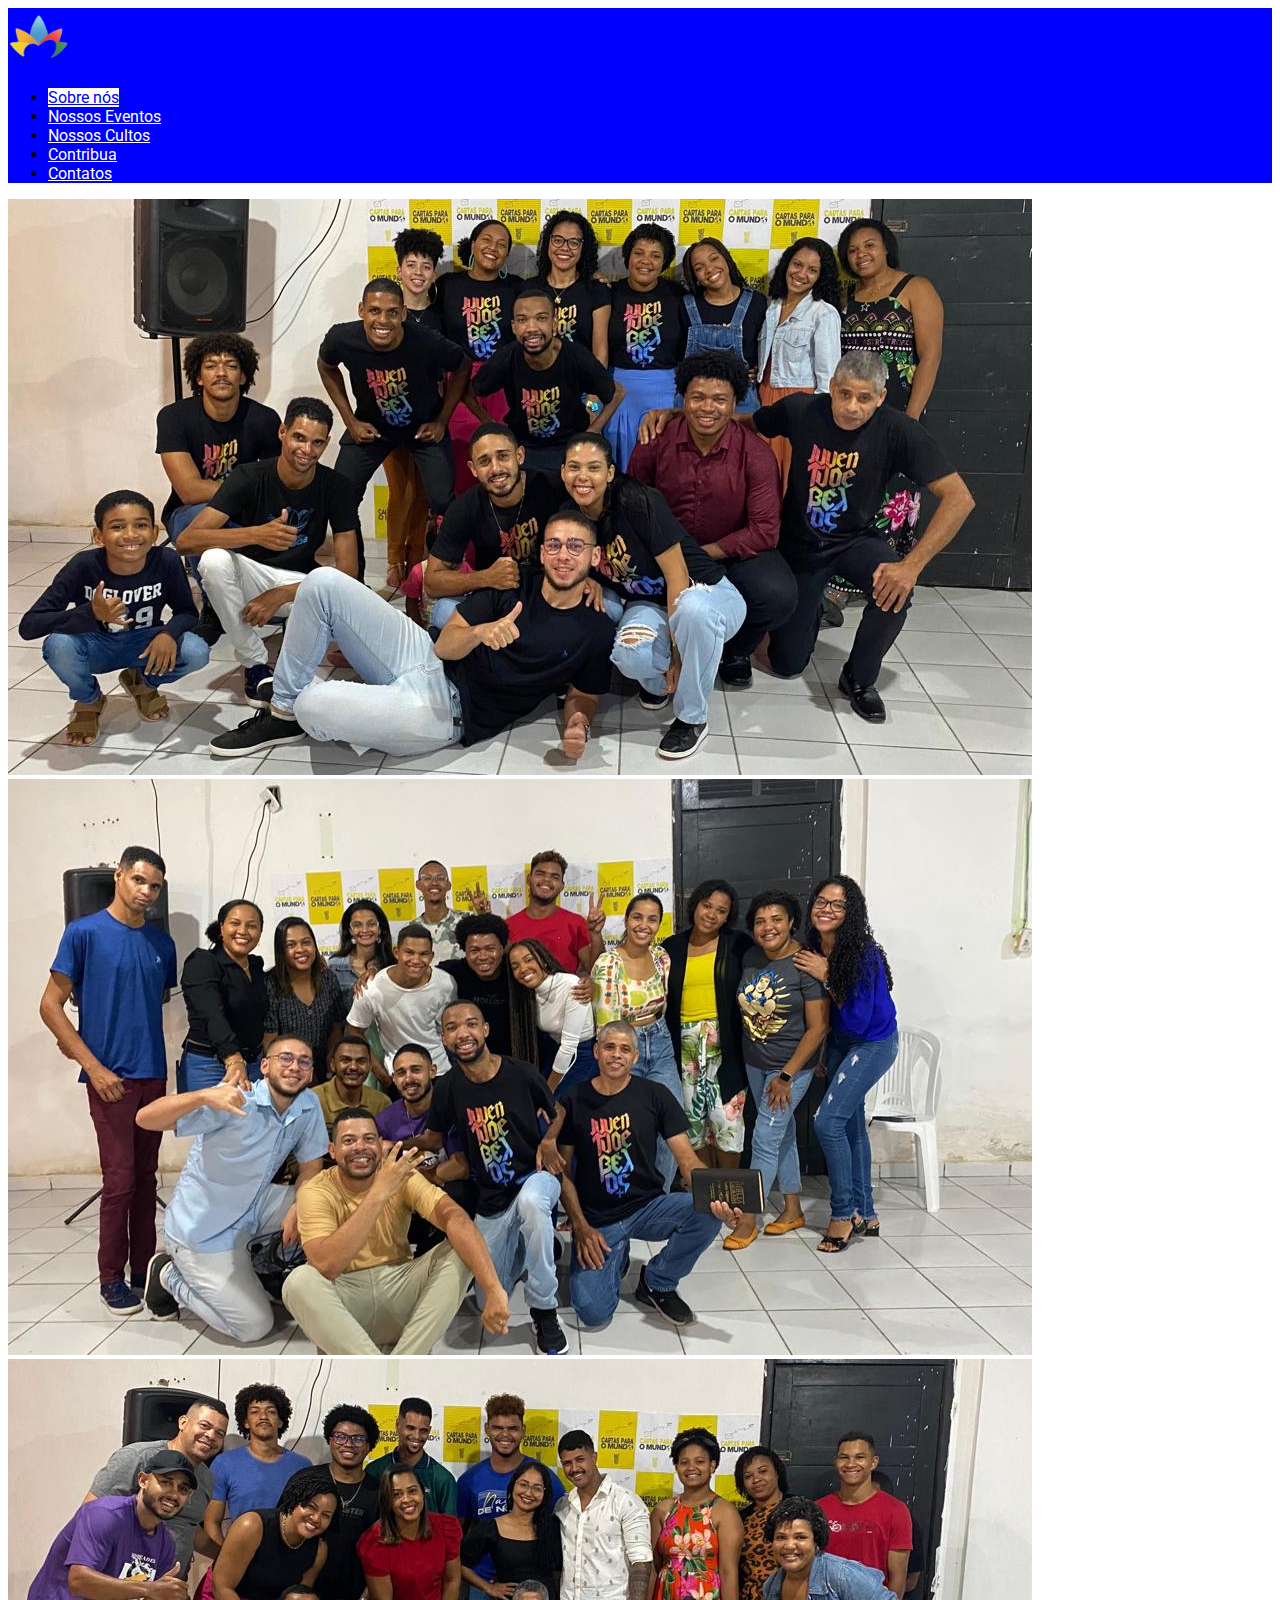
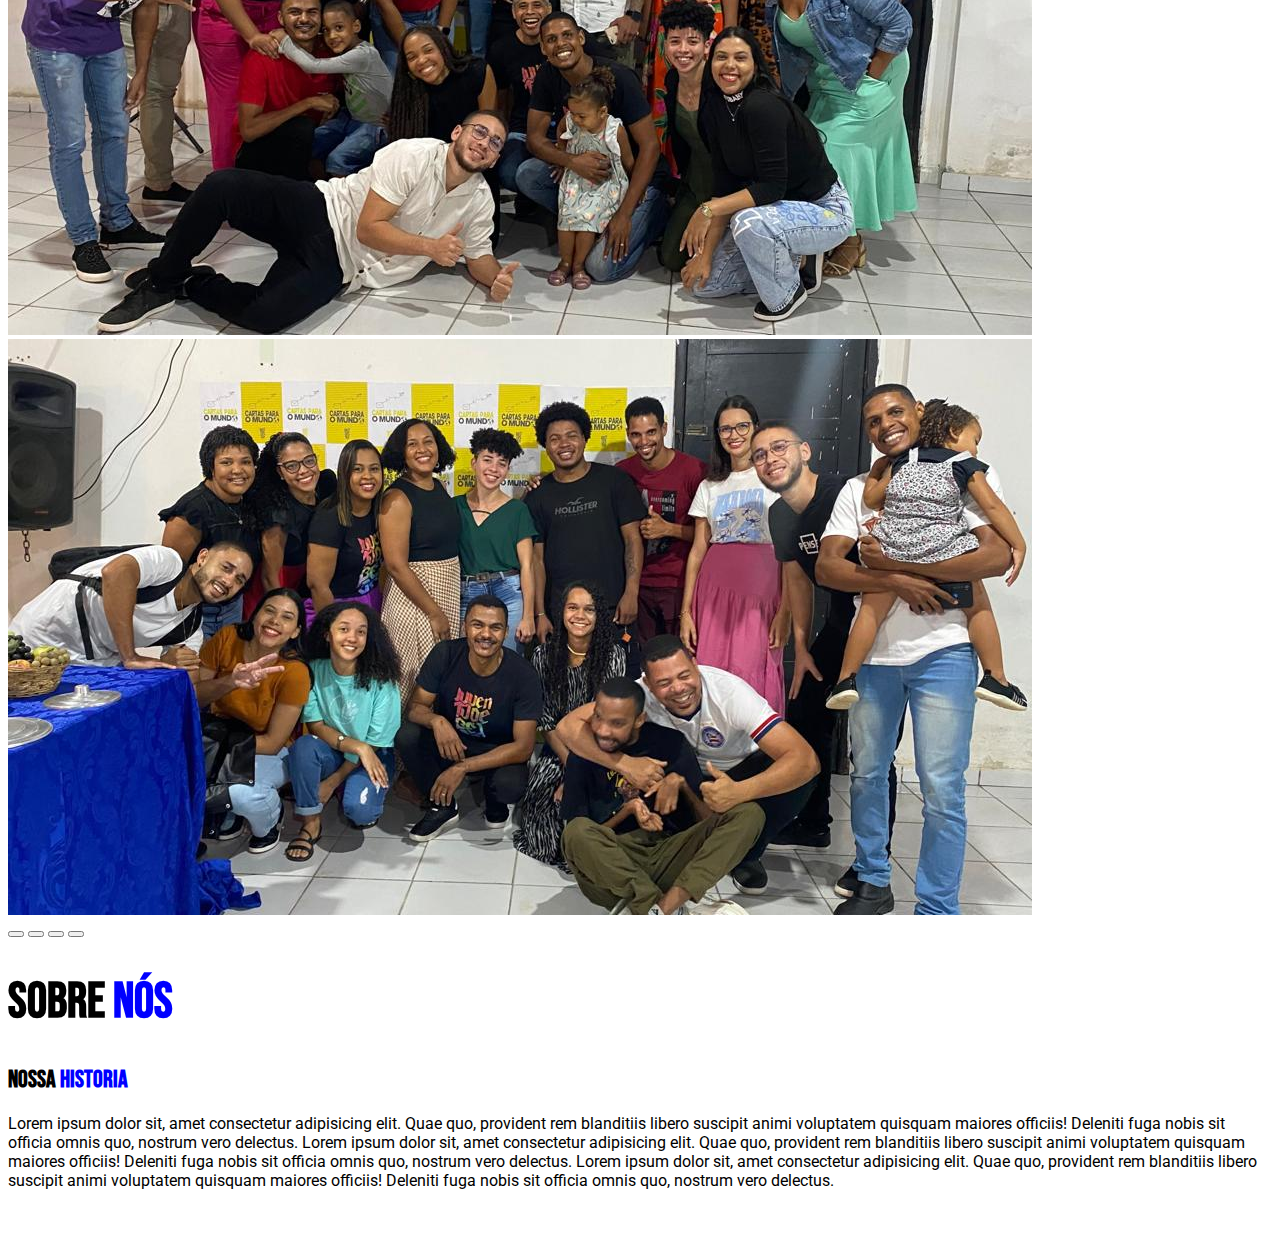
==== index.html @ c4e4ea2e "commit inicial" ====
<!DOCTYPE html>
<html lang="pt-BR">
<head>
    <meta charset="UTF-8">
    <meta name="viewport" content="width=device-width, initial-scale=1.0">
    <link rel="icon" type="image/x-icon" href="imagens/60c90bcc-ff49-4577-870d-4d262a372c3b-removebg-preview.png">
    <title>IBDJ</title>
    <link href="https://cdn.jsdelivr.net/npm/bootstrap@5.3.1/dist/css/bootstrap.min.css" rel="stylesheet" integrity="sha384-4bw+/aepP/YC94hEpVNVgiZdgIC5+VKNBQNGCHeKRQN+PtmoHDEXuppvnDJzQIu9" crossorigin="anonymous">
    <link rel="stylesheet" href="https://cdn.jsdelivr.net/npm/bootstrap-icons@1.10.5/font/bootstrap-icons.css">
    <link rel="stylesheet" href="main.css">
    <link rel="preconnect" href="https://fonts.googleapis.com">
    <link rel="preconnect" href="https://fonts.gstatic.com" crossorigin>
    <link href="https://fonts.googleapis.com/css2?family=Bebas+Neue&family=Pacifico&family=Roboto:wght@400;700&display=swap" rel="stylesheet">
</head>
<body>
    <header class="navbar navbar-expand-lg sticky-top p-2" id="cabecalho">
        <div class="container">
            <img src="imagens/60c90bcc-ff49-4577-870d-4d262a372c3b-removebg-preview.png" alt="">
            <nav class="justify-content-end">
                <ul class="nav nav-pills d-block d-md-flex ">
                    <li class="nav-item">
                        <a href="sobre-o-templo" class="nav-link active">Sobre nós</a>
                    </li>
                    <li>
                        <a href="#" class="nav-link">Nossos Eventos</a>
                    </li>
                    <li>
                        <a href="#" class="nav-link">Nossos Cultos</a>
                    </li>
                    <li>
                        <a href="#" class="nav-link">Contribua</a>
                    </li>
                    <li>
                        <a href="#" class="nav-link">Contatos</a>
                    </li>
                </ul>
            </nav>
        </div>
    </header>
    <div data-bs-spy="scroll" data-bs-target="cabecalho" data-bs-smooth-scroll="true">
        <section id="sobre-o-templo">
            <div class="carousel slide" data-bs-ride="carousel" id="carousel">
                <div class="carousel-inner">
                    <div class="carousel-item active" data-bs-interval="2000">
                        <img class="w-100" src="imagens/carousel/img1.jpeg" alt="">
                    </div>
                    <div class="carousel-item" data-bs-interval="2000">
                        <img class="w-100" src="imagens/carousel/img2.jpeg" alt="">
                    </div>
                    <div class="carousel-item" data-bs-interval="2000">
                        <img class="w-100" src="imagens/carousel/img3.jpeg" alt="">
                    </div>
                    <div class="carousel-item" data-bs-interval="2000">
                        <img class="w-100" src="imagens/carousel/img4.jpeg" alt="">
                    </div>
                </div>
                <div class="carousel-indicators">
                    <button type="button" data-bs-target="#carousel" data-bs-slide-to="0" class="active"></button>
                    <button type="button" data-bs-target="#carousel" data-bs-slide-to="1" class="active"></button>
                    <button type="button" data-bs-target="#carousel" data-bs-slide-to="2" class="active"></button>
                    <button type="button" data-bs-target="#carousel" data-bs-slide-to="3" class="active"></button>
                </div>
            </div>
        </section>
        <div class="container">
            <h1 class="text-center p-5 title-initial  fs-20">Sobre <span class="title-initial-color">nós</span></h1>
        </div>
        <div class="container">
        <div class="row">
            <div class="col-md-7">
                <h2 class="title-initial">Nossa <span class="title-initial-color">historia</span></h2>
                <p>Lorem ipsum dolor sit, amet consectetur adipisicing elit. Quae quo, provident rem blanditiis libero suscipit animi voluptatem quisquam maiores officiis! Deleniti fuga nobis sit officia omnis quo, nostrum vero delectus.
                Lorem ipsum dolor sit, amet consectetur adipisicing elit. Quae quo, provident rem blanditiis libero suscipit animi voluptatem quisquam maiores officiis! Deleniti fuga nobis sit officia omnis quo, nostrum vero delectus.
                Lorem ipsum dolor sit, amet consectetur adipisicing elit. Quae quo, provident rem blanditiis libero suscipit animi voluptatem quisquam maiores officiis! Deleniti fuga nobis sit officia omnis quo, nostrum vero delectus.</p>
            </div>
            <div class="col-md-5">
                <img src="" alt="">
            </div>
            </div>
        </div>
    </div>
    <script src="https://cdn.jsdelivr.net/npm/bootstrap@5.3.1/dist/js/bootstrap.bundle.min.js" integrity="sha384-HwwvtgBNo3bZJJLYd8oVXjrBZt8cqVSpeBNS5n7C8IVInixGAoxmnlMuBnhbgrkm" crossorigin="anonymous"></script>
</body>
</html>
---- main.css ----
body{
    font-family: Roboto, sans-serif;
}

.container h1{
    font-family: 'Bebas Neue', sans-serif;
    font-size: 50px;
}

.title-initial{
    font-family: 'Bebas Neue', sans-serif;
}

.title-initial-color{
    color: blue;
}

#cabecalho img{
    width: 60px;
    margin-right: 12px;
}

#cabecalho .nav .nav-link.active{
    background-color: white;
    color: blue;
}

#cabecalho .nav .nav-link,
.navbar-brand,
.navbar-brand:hover{
    color: white;
}

.navbar{
    background-color: blue;
}
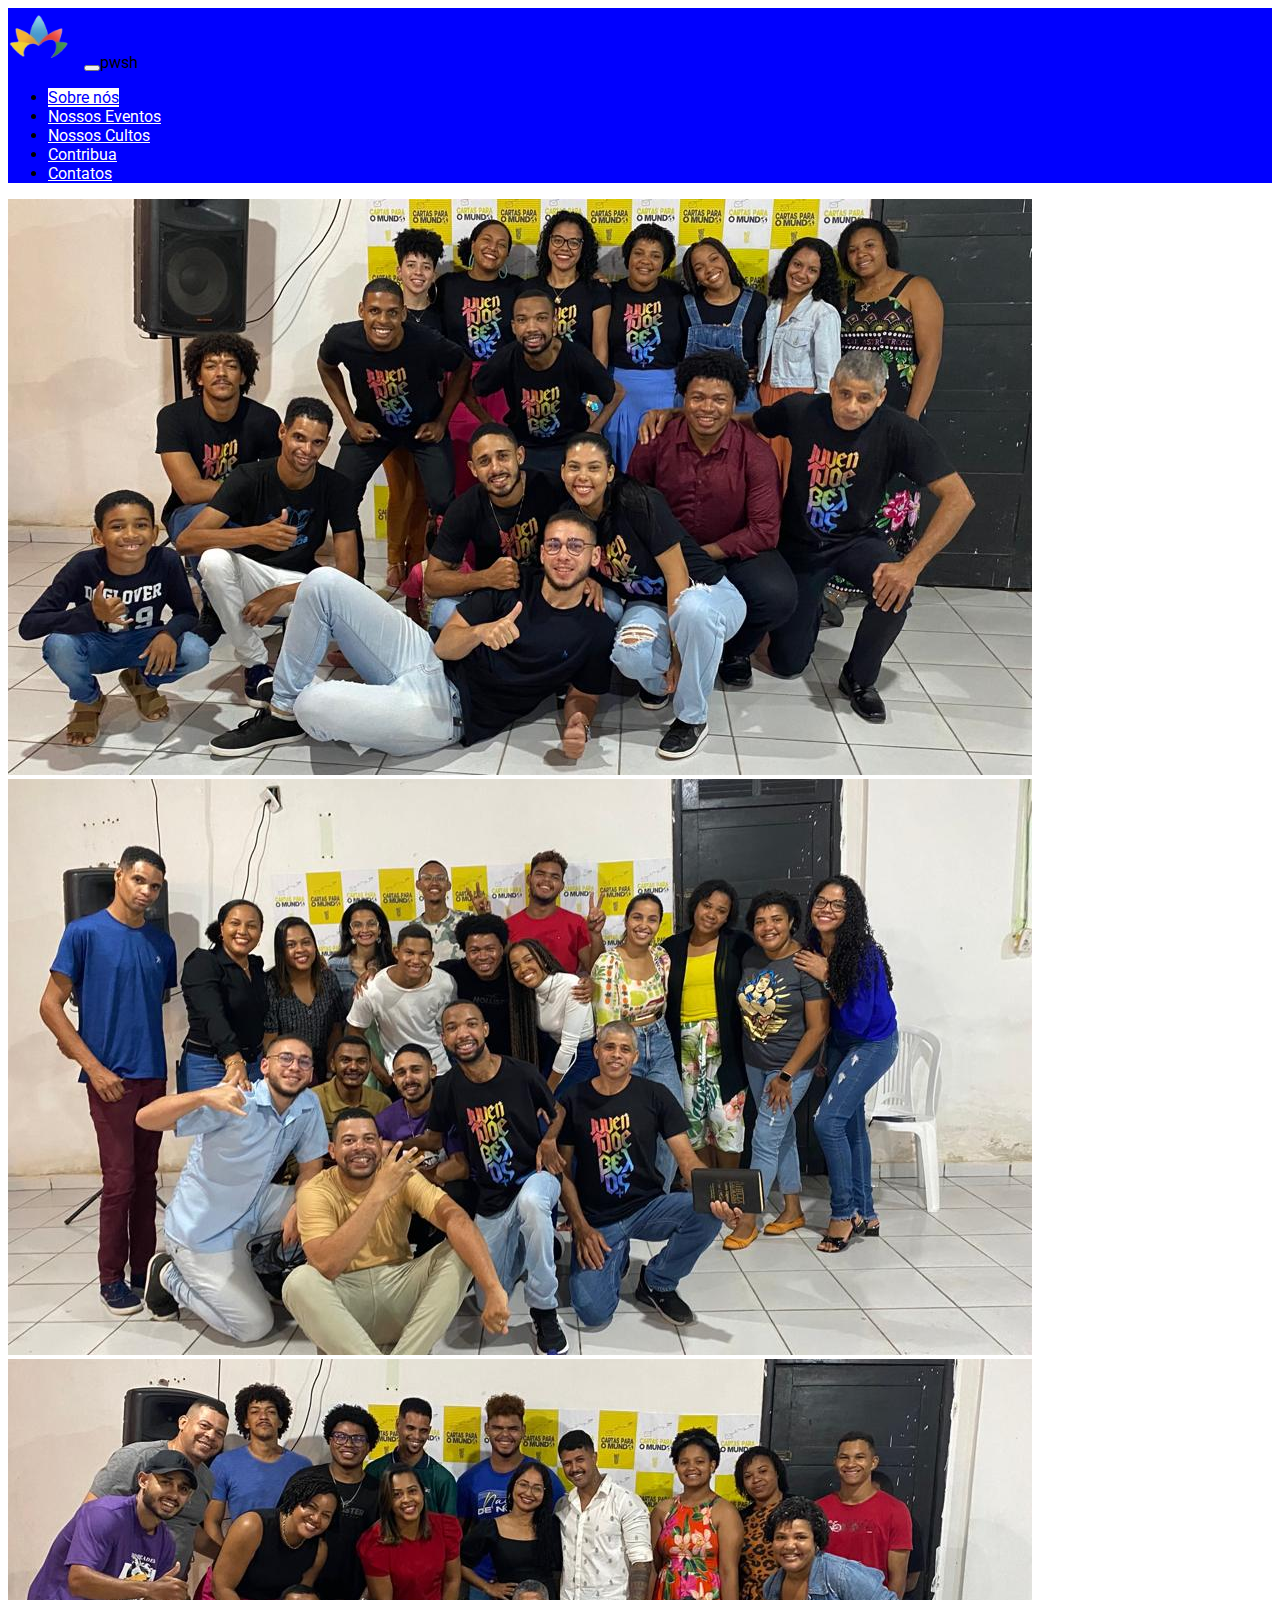
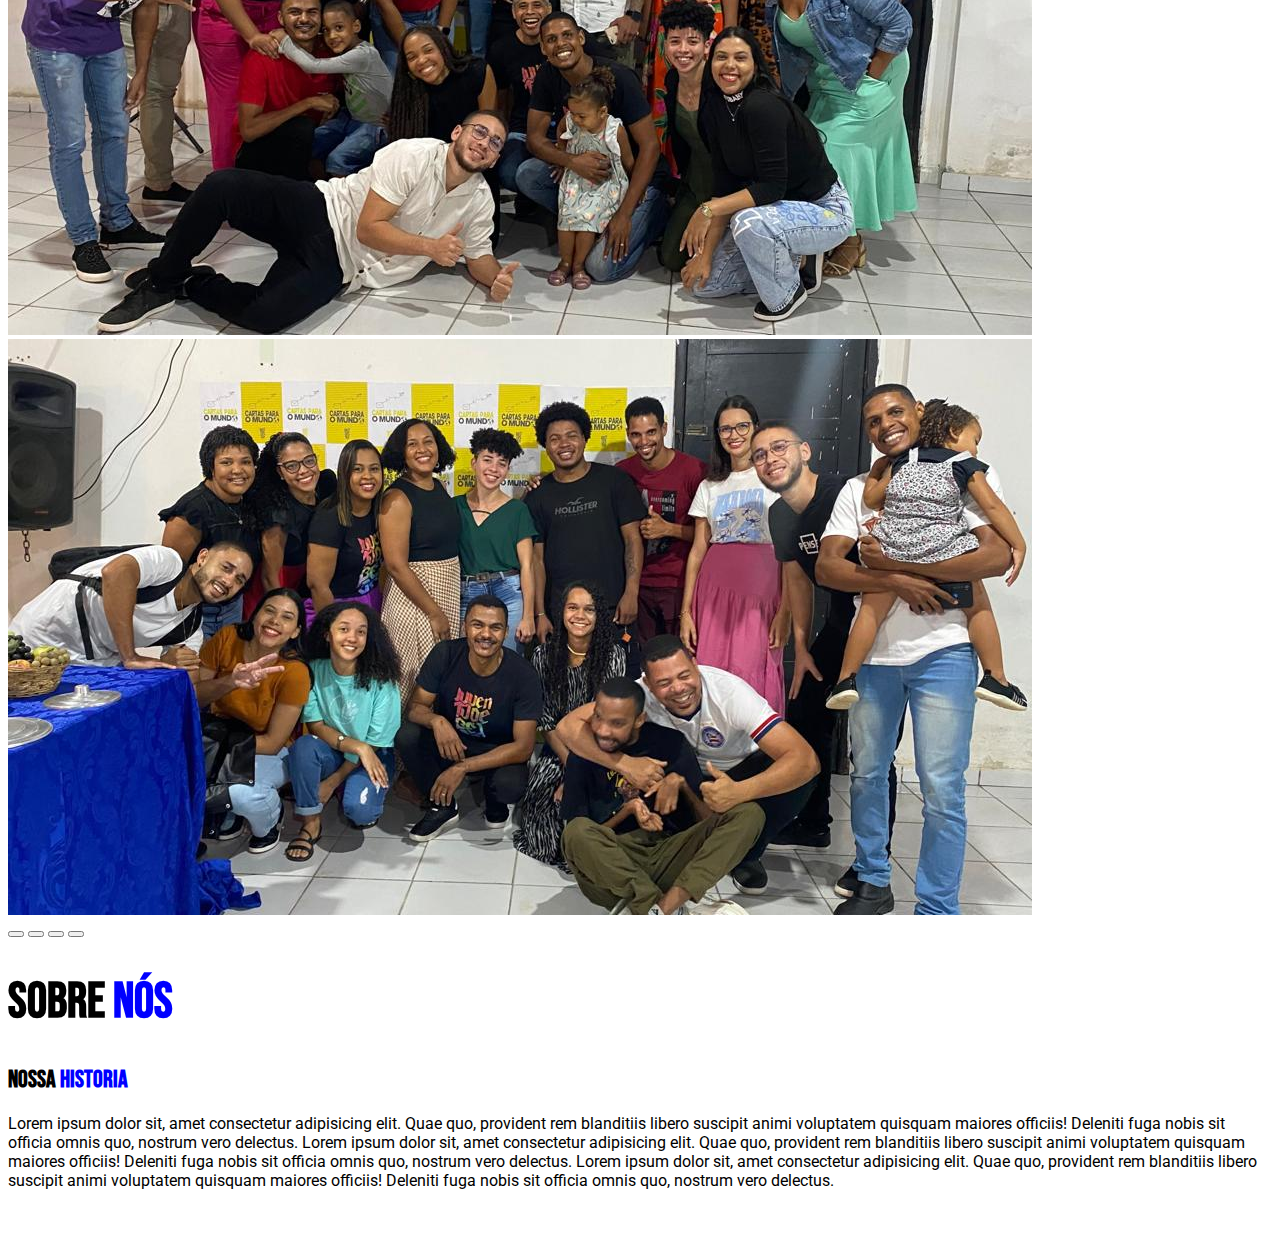
==== commit 4b5efac3: "corrigindo menu resposivo" ====
--- a/index.html
+++ b/index.html
@@ -16,7 +16,11 @@
     <header class="navbar navbar-expand-lg sticky-top p-2" id="cabecalho">
         <div class="container">
             <img src="imagens/60c90bcc-ff49-4577-870d-4d262a372c3b-removebg-preview.png" alt="">
-            <nav class="justify-content-end">
+            <button class="navbar-toggler" data-bs-toggle="collapse" data-bs-target="#menu-navegacao">
+                <span class="navbar-toggler-icon"></span>
+            </button>pwsh
+            
+            <nav class="navbar-collapse collapse justify-content-end" id="menu-navegacao">
                 <ul class="nav nav-pills d-block d-md-flex ">
                     <li class="nav-item">
                         <a href="sobre-o-templo" class="nav-link active">Sobre nós</a>
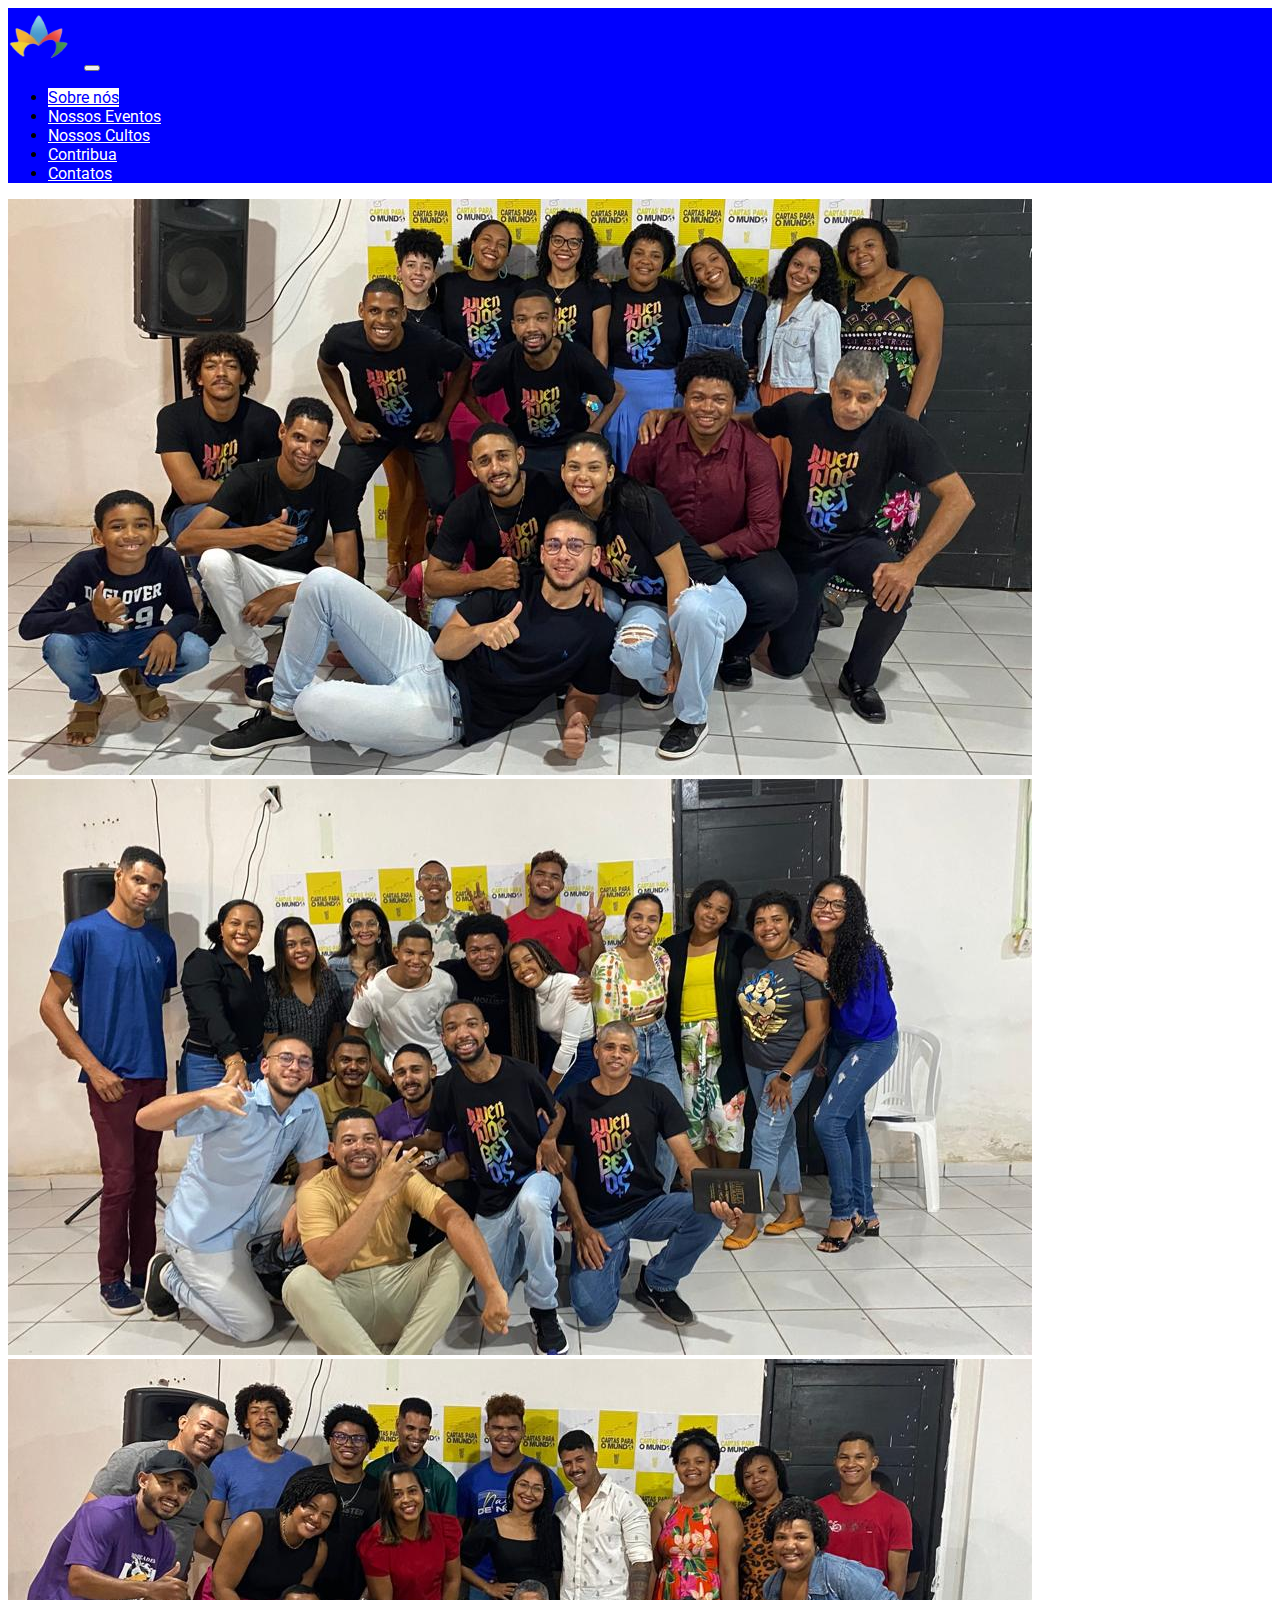
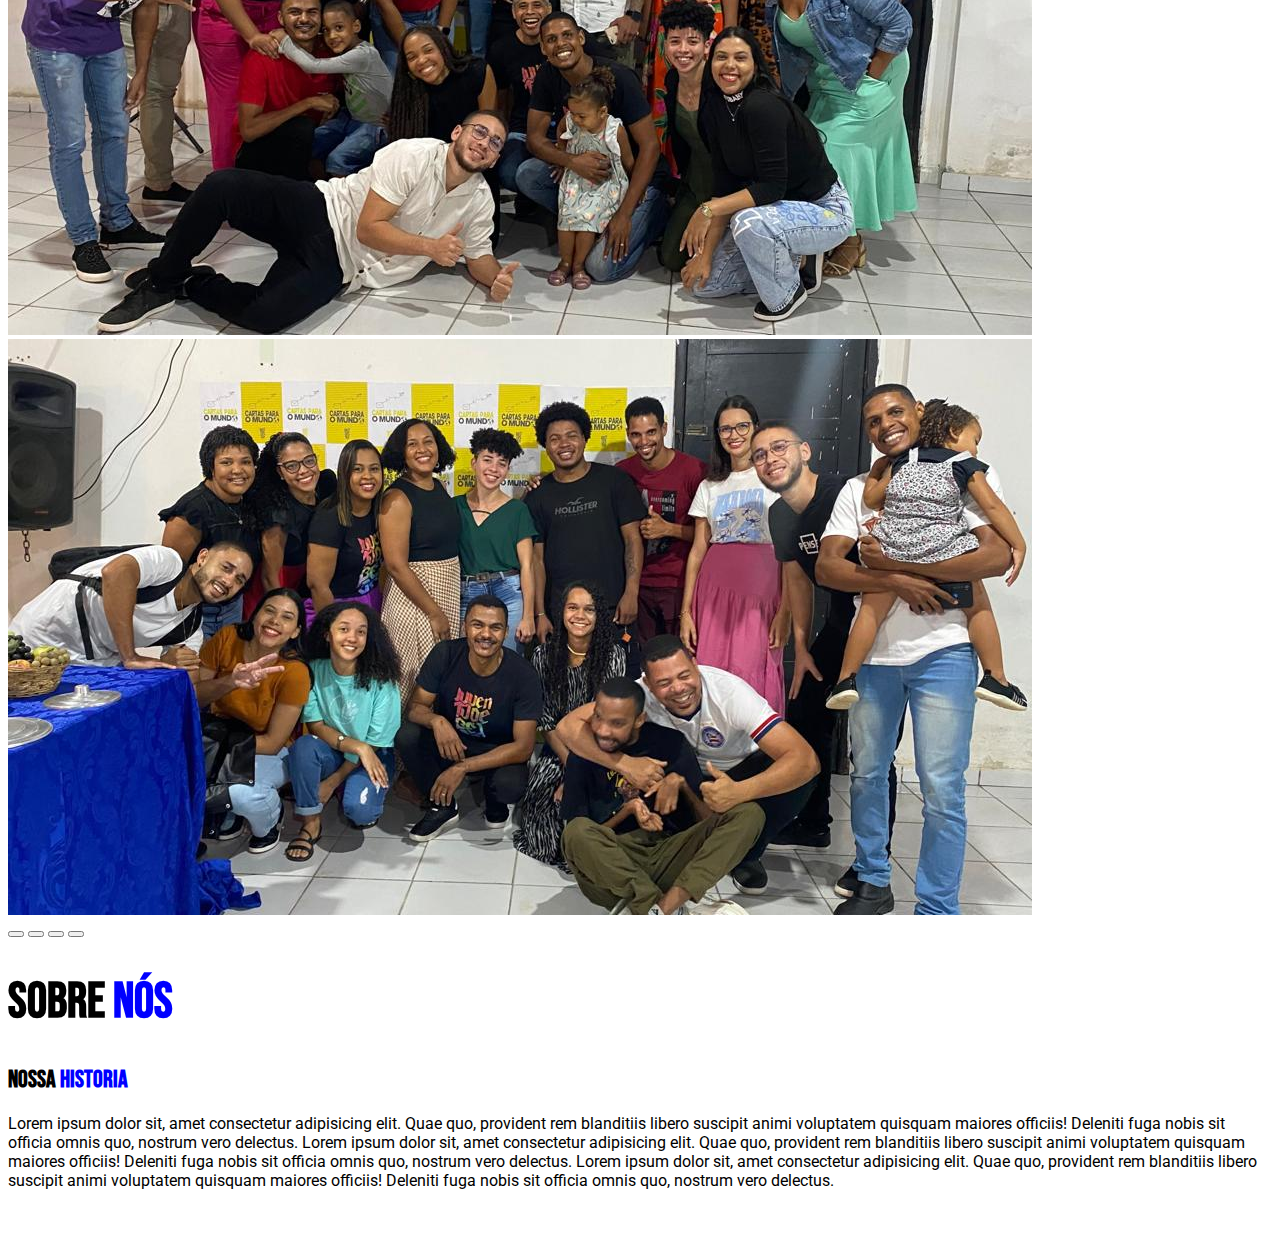
==== commit 92c9f7f3: "corrigindo menu resposivo1" ====
--- a/index.html
+++ b/index.html
@@ -18,8 +18,8 @@
             <img src="imagens/60c90bcc-ff49-4577-870d-4d262a372c3b-removebg-preview.png" alt="">
             <button class="navbar-toggler" data-bs-toggle="collapse" data-bs-target="#menu-navegacao">
                 <span class="navbar-toggler-icon"></span>
-            </button>pwsh
-            
+            </button>
+
             <nav class="navbar-collapse collapse justify-content-end" id="menu-navegacao">
                 <ul class="nav nav-pills d-block d-md-flex ">
                     <li class="nav-item">
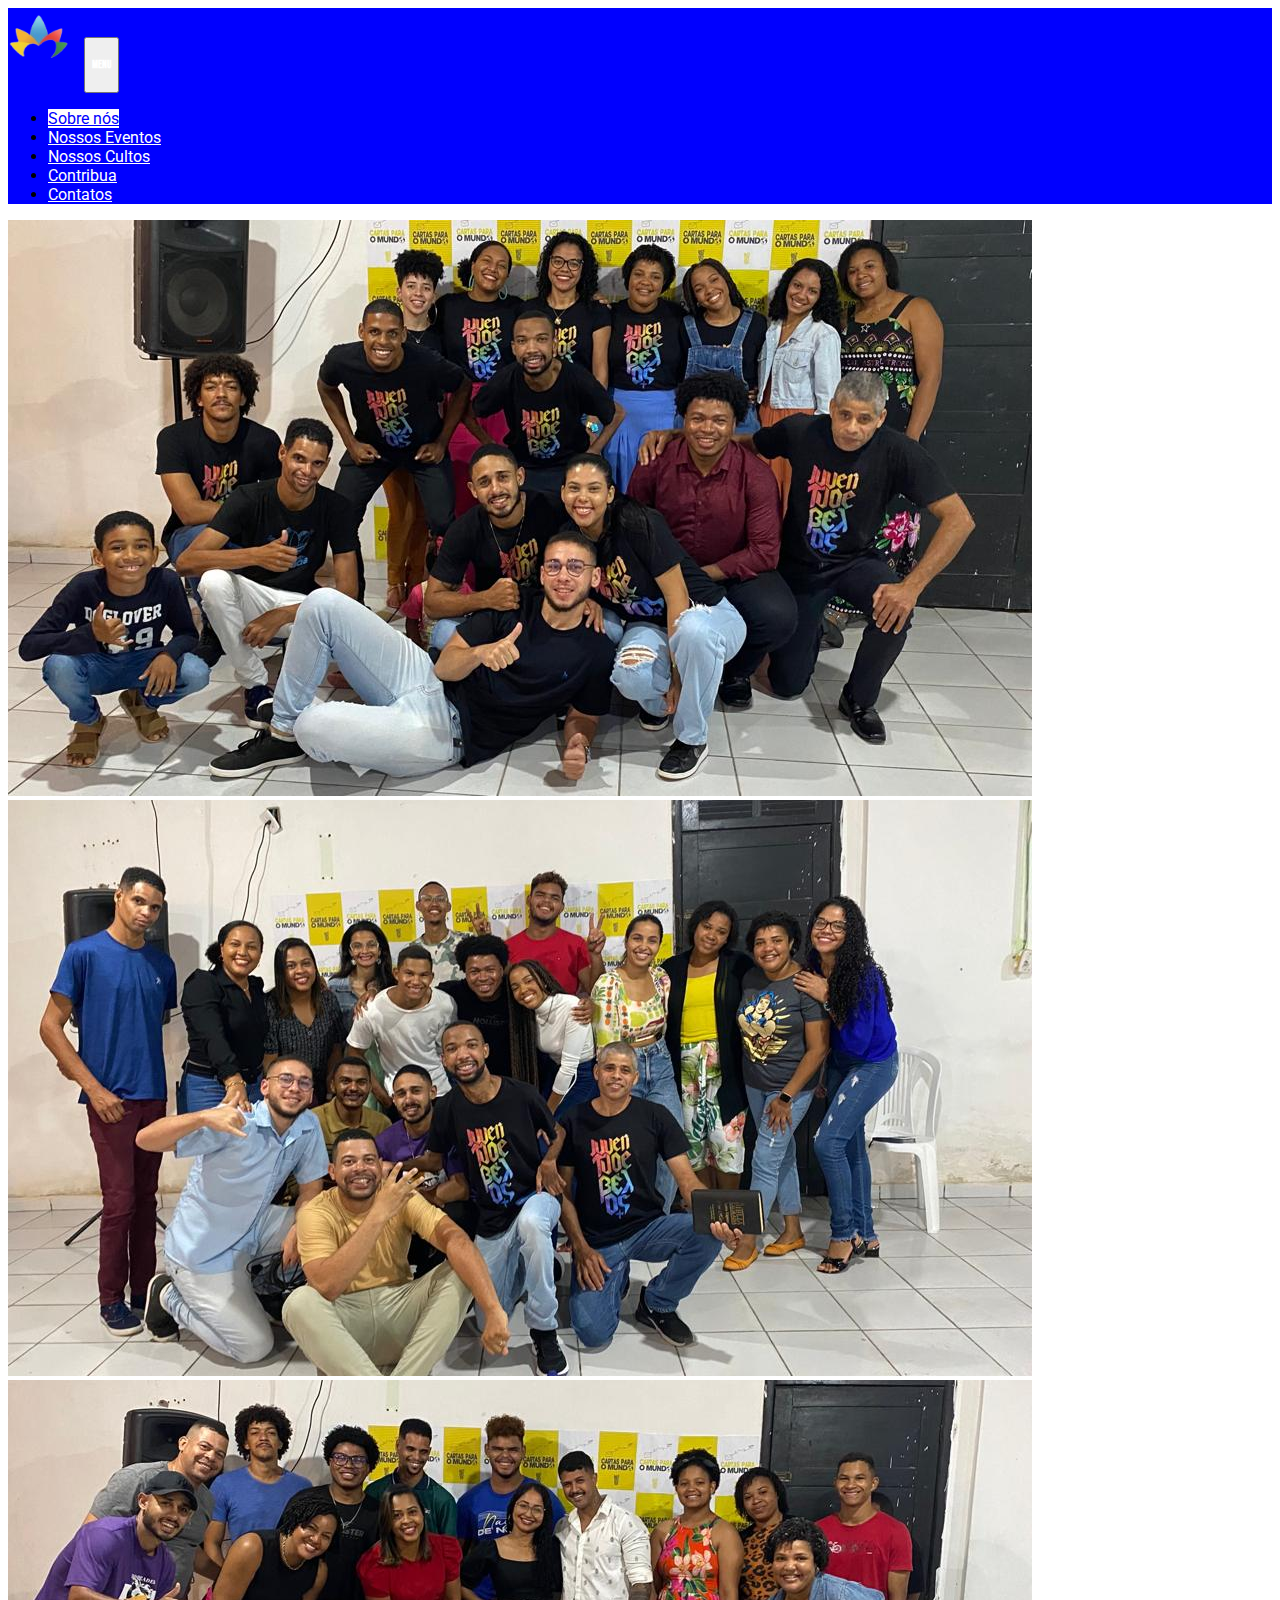
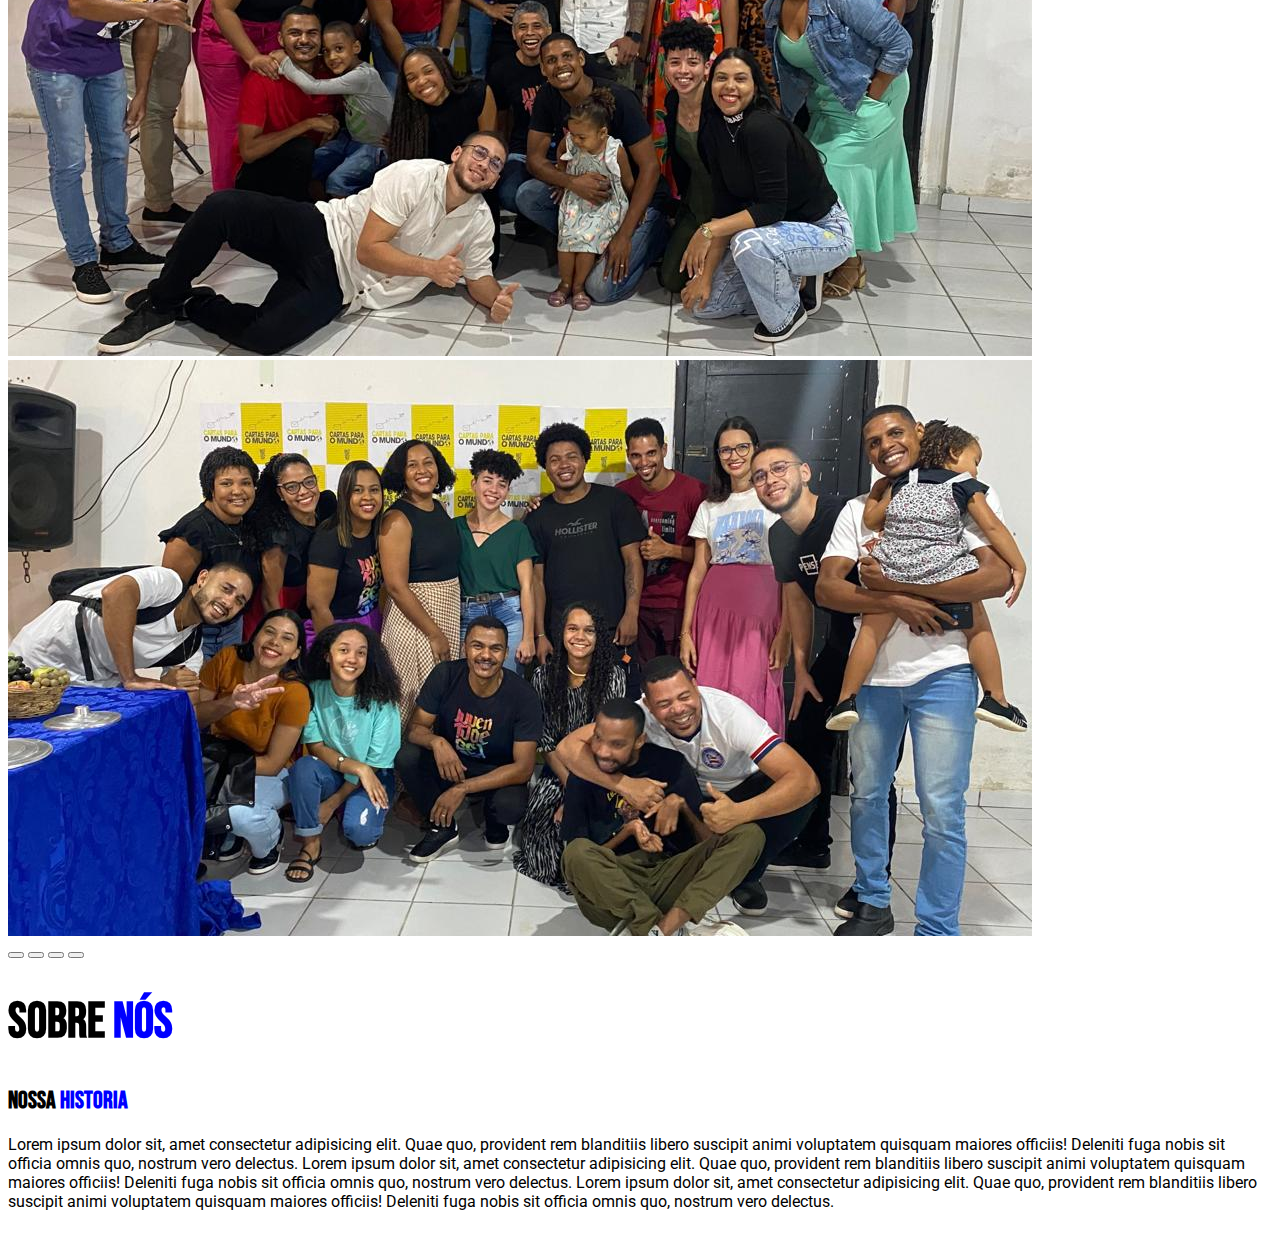
==== commit 3d9b1536: "corrigindo menu resposivo2" ====
--- a/index.html
+++ b/index.html
@@ -16,8 +16,8 @@
     <header class="navbar navbar-expand-lg sticky-top p-2" id="cabecalho">
         <div class="container">
             <img src="imagens/60c90bcc-ff49-4577-870d-4d262a372c3b-removebg-preview.png" alt="">
-            <button class="navbar-toggler" data-bs-toggle="collapse" data-bs-target="#menu-navegacao">
-                <span class="navbar-toggler-icon"></span>
+            <button class="navbar-toggler title-initial pb-0" data-bs-toggle="collapse" data-bs-target="#menu-navegacao">
+                <h5 class="text-menu">Menu</h5>
             </button>
 
             <nav class="navbar-collapse collapse justify-content-end" id="menu-navegacao">
--- a/main.css
+++ b/main.css
@@ -34,3 +34,7 @@
 .navbar{
     background-color: blue;
 }
+
+.text-menu{
+    color: white;
+}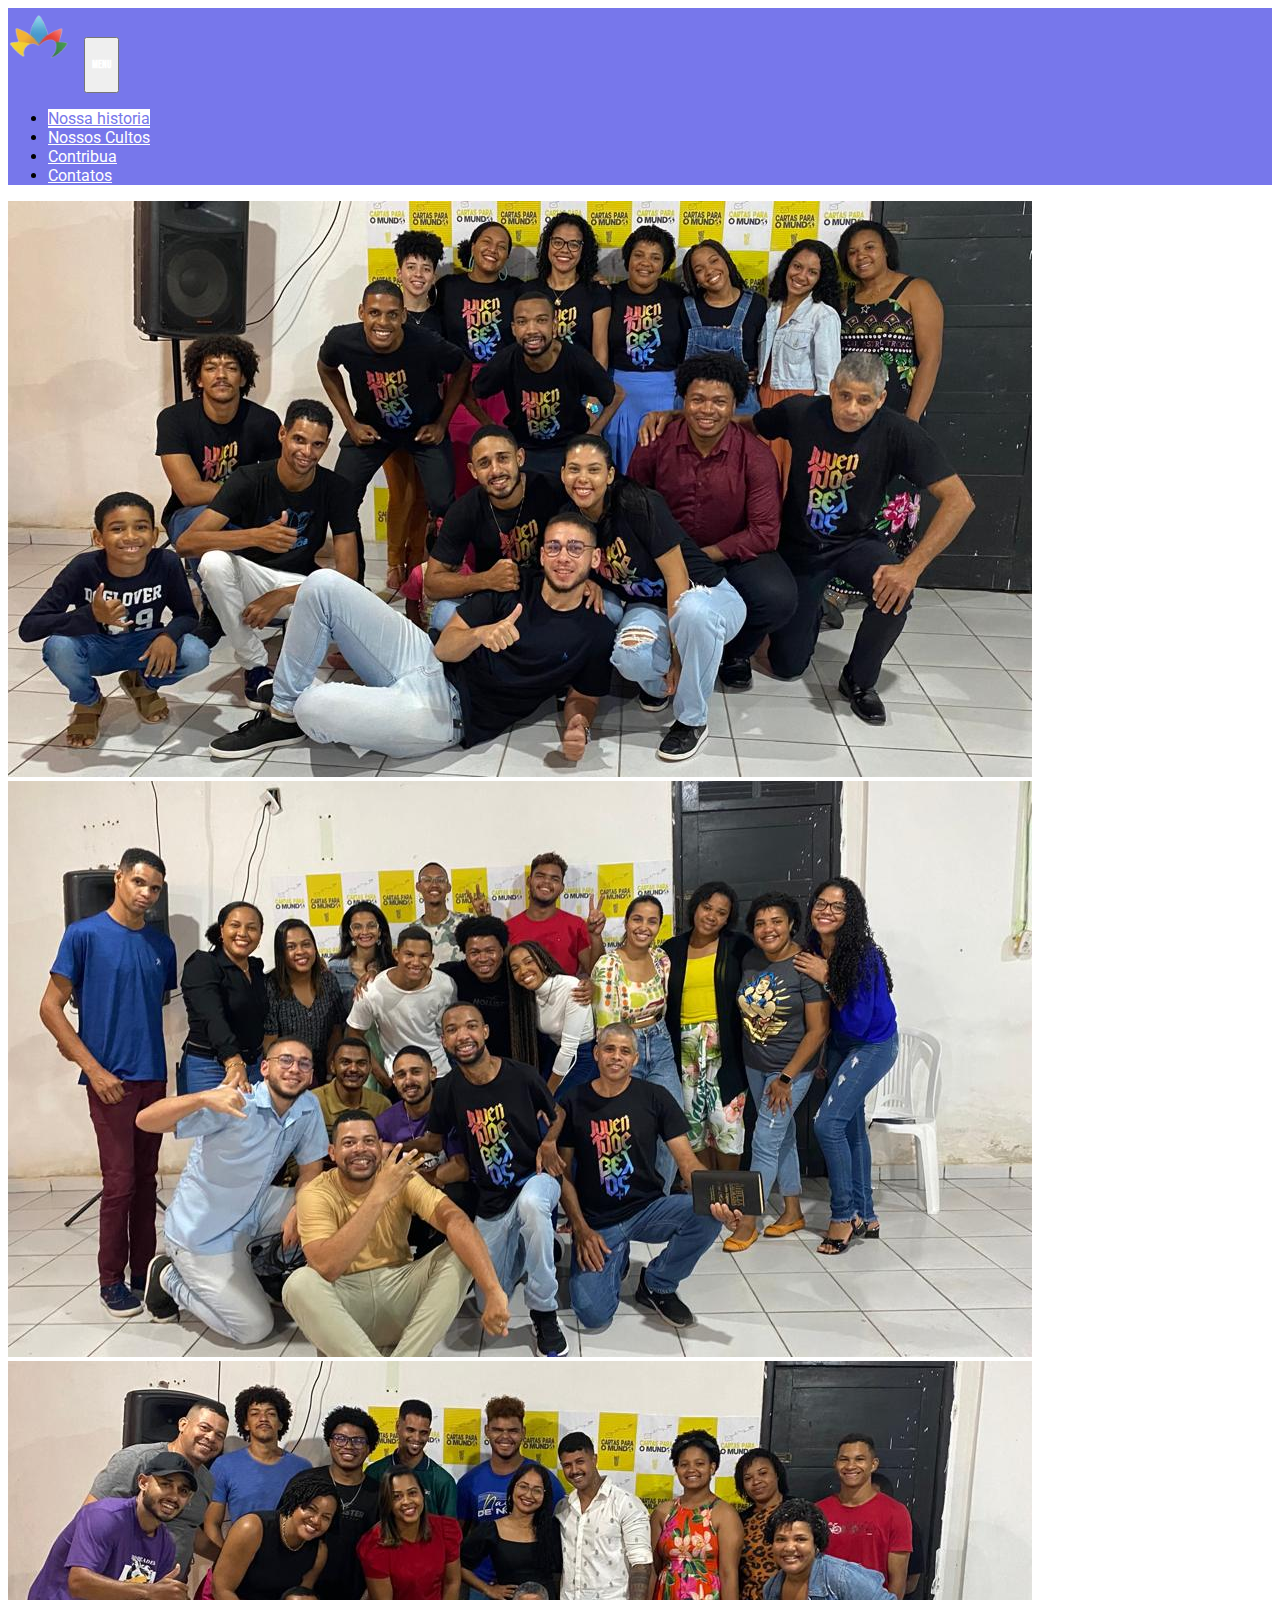
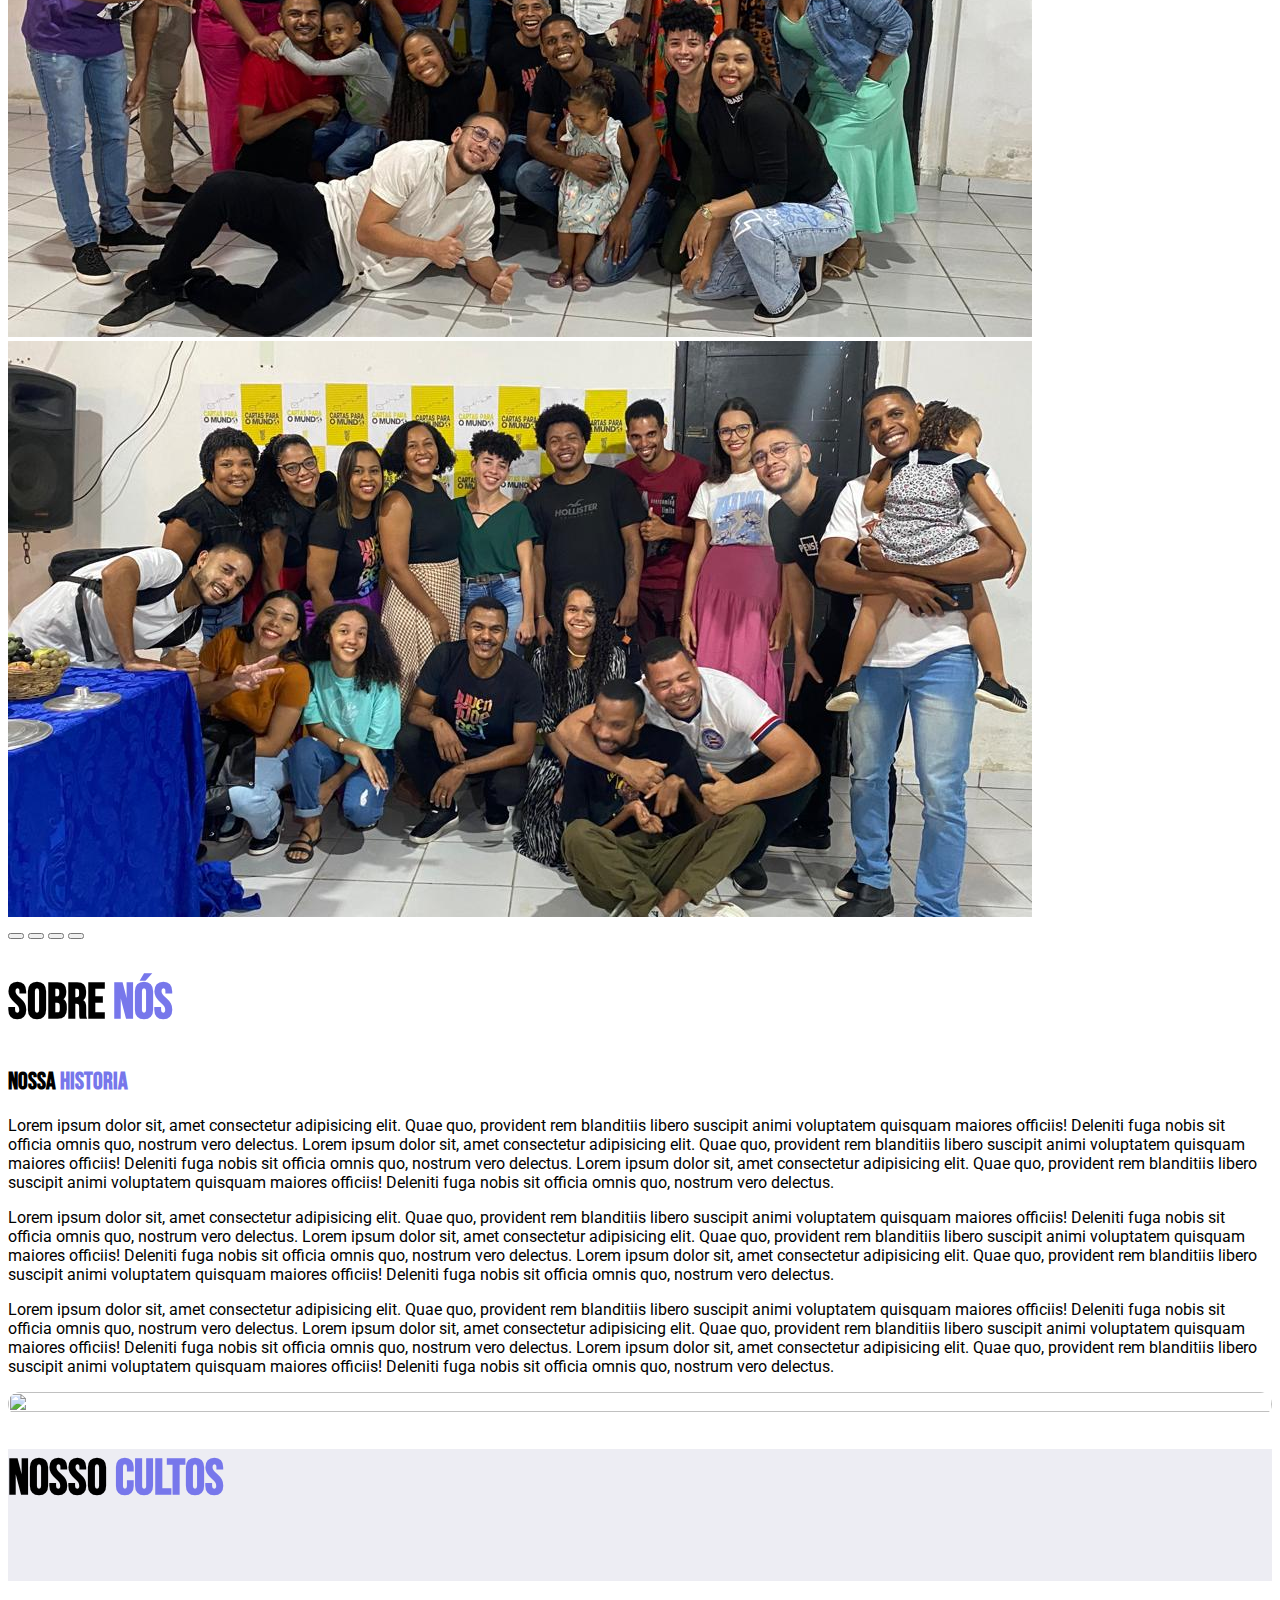
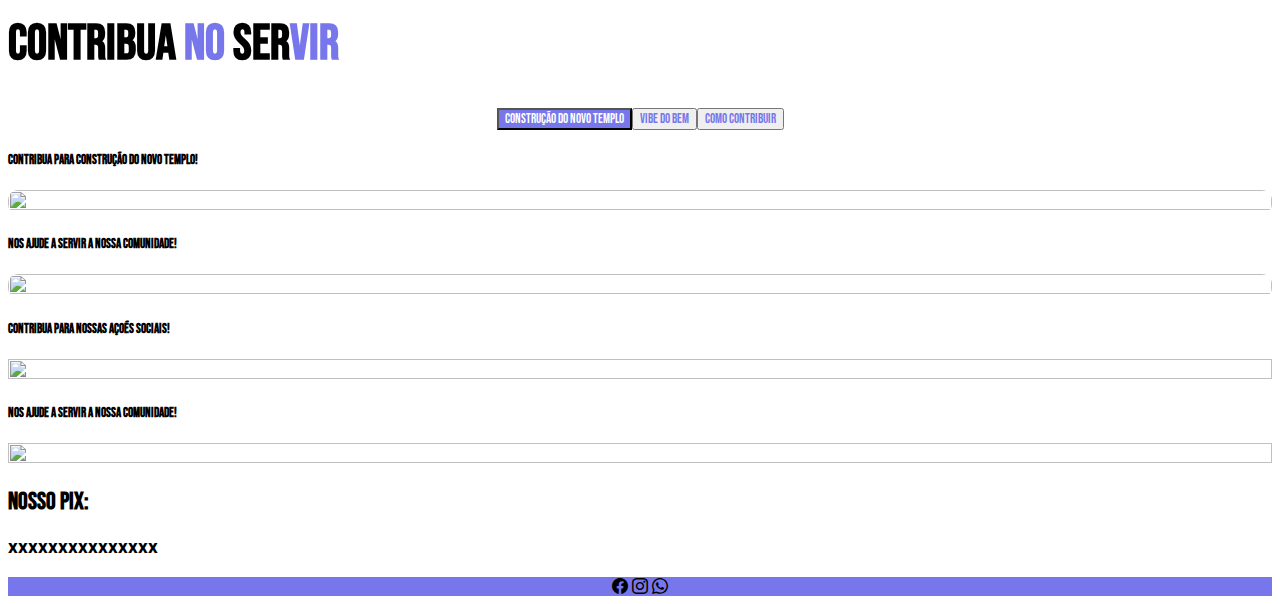
==== commit 31741780: "concluido" ====
--- a/index.html
+++ b/index.html
@@ -7,13 +7,14 @@
     <title>IBDJ</title>
     <link href="https://cdn.jsdelivr.net/npm/bootstrap@5.3.1/dist/css/bootstrap.min.css" rel="stylesheet" integrity="sha384-4bw+/aepP/YC94hEpVNVgiZdgIC5+VKNBQNGCHeKRQN+PtmoHDEXuppvnDJzQIu9" crossorigin="anonymous">
     <link rel="stylesheet" href="https://cdn.jsdelivr.net/npm/bootstrap-icons@1.10.5/font/bootstrap-icons.css">
+    <link rel="stylesheet" href="https://cdn.jsdelivr.net/npm/bootstrap-icons@1.10.5/font/bootstrap-icons.css">
     <link rel="stylesheet" href="main.css">
     <link rel="preconnect" href="https://fonts.googleapis.com">
     <link rel="preconnect" href="https://fonts.gstatic.com" crossorigin>
     <link href="https://fonts.googleapis.com/css2?family=Bebas+Neue&family=Pacifico&family=Roboto:wght@400;700&display=swap" rel="stylesheet">
 </head>
 <body>
-    <header class="navbar navbar-expand-lg sticky-top p-2" id="cabecalho">
+    <header class="navbar navbar-expand-lg sticky-top p-0" id="cabecalho">
         <div class="container">
             <img src="imagens/60c90bcc-ff49-4577-870d-4d262a372c3b-removebg-preview.png" alt="">
             <button class="navbar-toggler title-initial pb-0" data-bs-toggle="collapse" data-bs-target="#menu-navegacao">
@@ -23,26 +24,23 @@
             <nav class="navbar-collapse collapse justify-content-end" id="menu-navegacao">
                 <ul class="nav nav-pills d-block d-md-flex ">
                     <li class="nav-item">
-                        <a href="sobre-o-templo" class="nav-link active">Sobre nós</a>
+                        <a href="#sobre-o-templo" class="nav-link active">Nossa historia</a>
                     </li>
                     <li>
-                        <a href="#" class="nav-link">Nossos Eventos</a>
+                        <a href="#nossos-cultos" class="nav-link">Nossos Cultos</a>
                     </li>
                     <li>
-                        <a href="#" class="nav-link">Nossos Cultos</a>
+                        <a href="#contribua" class="nav-link">Contribua</a>
                     </li>
                     <li>
-                        <a href="#" class="nav-link">Contribua</a>
-                    </li>
-                    <li>
-                        <a href="#" class="nav-link">Contatos</a>
+                        <a href="#contatos" class="nav-link">Contatos</a>
                     </li>
                 </ul>
             </nav>
         </div>
     </header>
     <div data-bs-spy="scroll" data-bs-target="cabecalho" data-bs-smooth-scroll="true">
-        <section id="sobre-o-templo">
+        <section id="sobre-o-templo" class="pb-3">
             <div class="carousel slide" data-bs-ride="carousel" id="carousel">
                 <div class="carousel-inner">
                     <div class="carousel-item active" data-bs-interval="2000">
@@ -65,7 +63,6 @@
                     <button type="button" data-bs-target="#carousel" data-bs-slide-to="3" class="active"></button>
                 </div>
             </div>
-        </section>
         <div class="container">
             <h1 class="text-center p-5 title-initial  fs-20">Sobre <span class="title-initial-color">nós</span></h1>
         </div>
@@ -76,12 +73,99 @@
                 <p>Lorem ipsum dolor sit, amet consectetur adipisicing elit. Quae quo, provident rem blanditiis libero suscipit animi voluptatem quisquam maiores officiis! Deleniti fuga nobis sit officia omnis quo, nostrum vero delectus.
                 Lorem ipsum dolor sit, amet consectetur adipisicing elit. Quae quo, provident rem blanditiis libero suscipit animi voluptatem quisquam maiores officiis! Deleniti fuga nobis sit officia omnis quo, nostrum vero delectus.
                 Lorem ipsum dolor sit, amet consectetur adipisicing elit. Quae quo, provident rem blanditiis libero suscipit animi voluptatem quisquam maiores officiis! Deleniti fuga nobis sit officia omnis quo, nostrum vero delectus.</p>
+                <p>Lorem ipsum dolor sit, amet consectetur adipisicing elit. Quae quo, provident rem blanditiis libero suscipit animi voluptatem quisquam maiores officiis! Deleniti fuga nobis sit officia omnis quo, nostrum vero delectus.
+                    Lorem ipsum dolor sit, amet consectetur adipisicing elit. Quae quo, provident rem blanditiis libero suscipit animi voluptatem quisquam maiores officiis! Deleniti fuga nobis sit officia omnis quo, nostrum vero delectus.
+                    Lorem ipsum dolor sit, amet consectetur adipisicing elit. Quae quo, provident rem blanditiis libero suscipit animi voluptatem quisquam maiores officiis! Deleniti fuga nobis sit officia omnis quo, nostrum vero delectus.</p>
+                    <p>Lorem ipsum dolor sit, amet consectetur adipisicing elit. Quae quo, provident rem blanditiis libero suscipit animi voluptatem quisquam maiores officiis! Deleniti fuga nobis sit officia omnis quo, nostrum vero delectus.
+                        Lorem ipsum dolor sit, amet consectetur adipisicing elit. Quae quo, provident rem blanditiis libero suscipit animi voluptatem quisquam maiores officiis! Deleniti fuga nobis sit officia omnis quo, nostrum vero delectus.
+                        Lorem ipsum dolor sit, amet consectetur adipisicing elit. Quae quo, provident rem blanditiis libero suscipit animi voluptatem quisquam maiores officiis! Deleniti fuga nobis sit officia omnis quo, nostrum vero delectus.</p>
             </div>
             <div class="col-md-5">
-                <img src="" alt="">
+                <img class="md-3 img-sobr" src="https://i.pinimg.com/736x/2e/eb/5d/2eeb5dc514463bd55f46e869001b437e.jpg" alt="">
             </div>
             </div>
         </div>
+    </section>
+    <section id="nossos-cultos" class="pt-3 pb-5" >
+        <div class="container mb-4">
+            <h1 class="title-initial text-center">Nosso <span class="title-initial-color">cultos</span></h1>
+        </div>
+        <div class="container">
+            <div class="row">
+                    <div class="col-6">
+                        <div class="card">
+                            <img src="https://i.pinimg.com/564x/90/aa/1c/90aa1c9dea8f71d64da881d9ccd22ab9.jpg" alt="">
+                        </div>
+                    </div>
+                    <div class="col-6">
+                        <div class="card">
+                            <img src="https://i.pinimg.com/564x/8e/53/87/8e53879585ab92553677aba98c509fc0.jpg" alt="">
+                        </div>
+                    </div>
+            </div>
+        </div>
+    </section>
+    <section id="contribua">
+        <div class="container">
+            <div class="row">
+                <h1 class="title-initial text-center pt-5">Contribua <span class="title-initial-color">no</span> ser<span class="title-initial-color">vir</span></h1>
+            </div>
+            <div class="container">
+            <nav class="nav nav-pills flex-center nav-contribua">
+                <button type="button" data-bs-toggle="tab" data-bs-target="#construcao" class="title-initial fw-bold text-start nav-link active">Construção do novo templo</button>
+                <button type="button" data-bs-toggle="tab" data-bs-target="#vibe" class="title-initial fw-bold text-start nav-link ms-3">Vibe do bem</button>
+                <button type="button" data-bs-toggle="tab" data-bs-target="#como-contribuir" class="title-initial fw-bold text-start nav-link ms-3">Como contribuir</button>
+            </nav>
+        </div>
+        <div class="col-md-12">
+            <div class="tab-content">
+                <div class="tab-pane construcao pt-5 active" id="construcao">
+                    <div class="row">
+                        <div class="col-md-6">
+                            <h5 class="title-initial text-center">Contribua para construção do novo templo!</h5>
+                            <img class="img-con" src="https://i.pinimg.com/564x/d4/5f/ac/d45fac8bd8b491e988b8531b8f22b04b.jpg" alt="">
+                        </div>
+                        <div class="col-md-6">
+                            <h5 class="title-initial text-center">Nos ajude a servir a nossa comunidade!</h5>
+                            <img class="img-con" src="https://i.pinimg.com/564x/23/ee/af/23eeaf448e5fbbeaee450a2f7eefd122.jpg" alt="">
+                        </div>
+                    </div>
+                </div>
+                <div class="tab-pane vibe pt-5" id="vibe">
+                    <div class="row">
+                        <div class="col-md-6">
+                            <h5 class="title-initial text-center">Contribua para nossas açoẽs sociais!</h5>
+                            <img class="img-con" src="https://i.pinimg.com/564x/7e/87/86/7e87861b3dbc7123f46191bc54a4e5f1.jpg" alt="">
+                        </div>
+                        <div class="col-md-6">
+                            <h5 class="title-initial text-center">Nos ajude a servir a nossa comunidade!</h5>
+                            <img class="img-con" src="https://i.pinimg.com/564x/6f/d8/36/6fd836e89cc54a03fe034c05eb49cdbb.jpg" alt="">
+                        </div>
+                    </div>
+                </div>
+                <div class="tab-pane" id="como-contribuir">
+                    <div>
+                        <h2 class="title-initial text-center pt-5">Nosso pix:</h2>
+                        <h3 class="text-center">xxxxxxxxxxxxxxx</h3>
+                    </div>
+                </div>
+            </div>
+        </div>
+        </div>
+    </section>
+    <footer id="contatos" class="pb-1 pt-1 icons">
+        <nav class="">
+            <a href="#">
+                <i class="bi bi-facebook text-colored"></i>
+            </a>
+            <a href="#">
+                <i class="bi bi-instagram text-colored"></i>
+            </a>
+            <a href="#">
+                <i class="bi bi-whatsapp text-colored"></i>
+            </a>
+        </nav>
+    </footer>
     </div>
     <script src="https://cdn.jsdelivr.net/npm/bootstrap@5.3.1/dist/js/bootstrap.bundle.min.js" integrity="sha384-HwwvtgBNo3bZJJLYd8oVXjrBZt8cqVSpeBNS5n7C8IVInixGAoxmnlMuBnhbgrkm" crossorigin="anonymous"></script>
 </body>
--- a/main.css
+++ b/main.css
@@ -1,6 +1,7 @@
 body{
     font-family: Roboto, sans-serif;
 }
+
 
 .container h1{
     font-family: 'Bebas Neue', sans-serif;
@@ -12,7 +13,7 @@
 }
 
 .title-initial-color{
-    color: blue;
+    color: rgb(119, 119, 235);
 }
 
 #cabecalho img{
@@ -22,7 +23,7 @@
 
 #cabecalho .nav .nav-link.active{
     background-color: white;
-    color: blue;
+    color: rgb(119, 119, 235);
 }
 
 #cabecalho .nav .nav-link,
@@ -32,9 +33,63 @@
 }
 
 .navbar{
-    background-color: blue;
+    background-color: rgb(119, 119, 235);
 }
 
 .text-menu{
     color: white;
+}
+
+.img-sobr{
+    width: 100%;
+    height: 100%;
+    border-radius: 20px;
+}
+
+#nossos-cultos img{
+    border-radius: 20px;
+}
+
+#nossos-cultos{
+    background-color: rgb(237, 237, 243);
+}
+
+.nav-contribua{
+    display: flex;
+    justify-content: center;
+    align-items: center;
+}
+
+.nav-link,
+.nav-link:hover{
+    color: rgb(119, 119, 235);
+}
+
+#contribua .nav-link.active{
+    background-color: rgb(119, 119, 235);
+    color: white;
+}
+
+.construcao img{
+    border-radius: 10px;
+}
+
+.img-con{
+    height: 80%;
+    width: 100%;
+}
+
+footer{
+    background-color: rgb(119, 119, 235);
+}
+
+.icons{
+    display: flex;
+    justify-content: center;
+}
+
+.icons a{
+    color: black;
+    list-style: none;
+    text-decoration: none;
 }